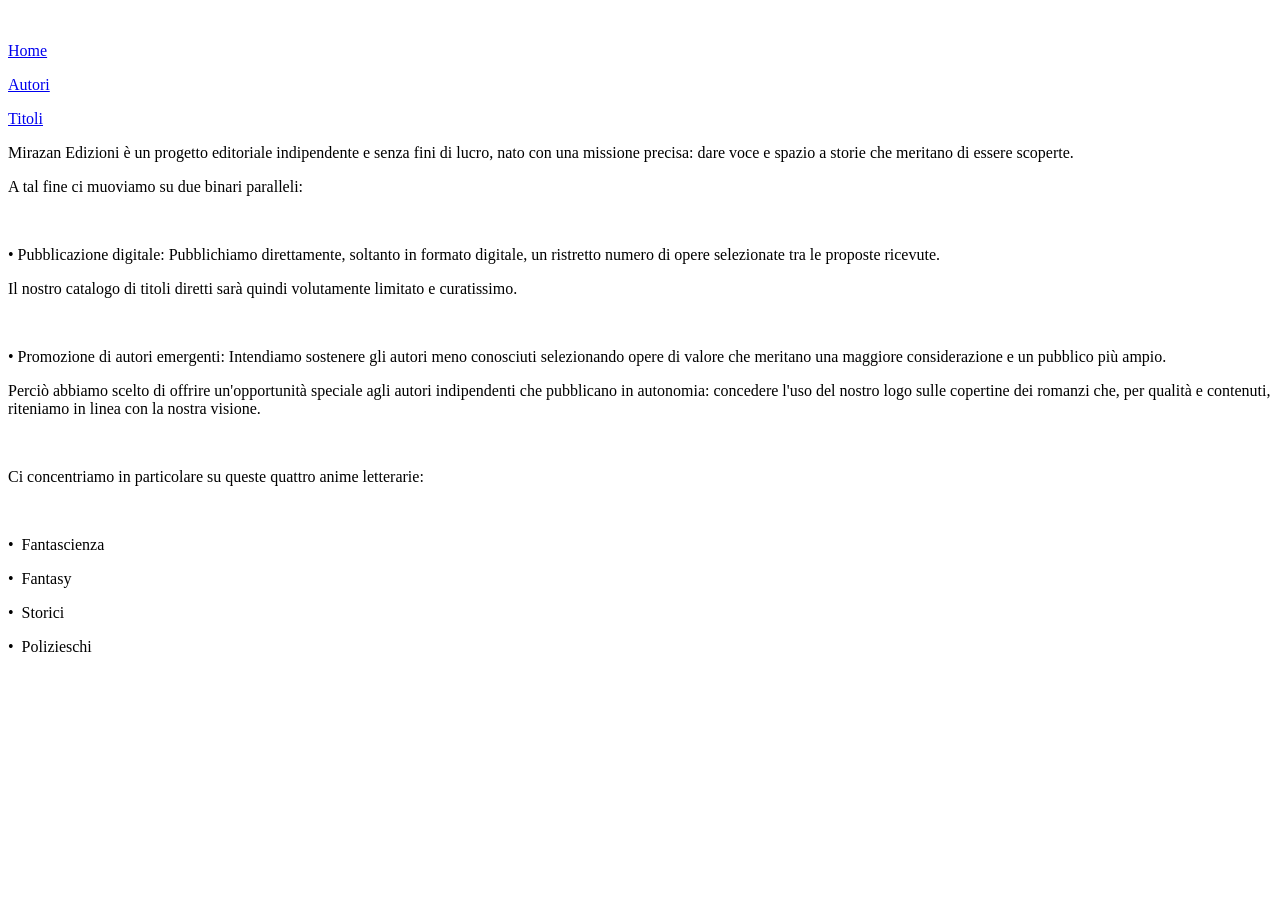
==== index.html @ d8c2ae3d "Add files via upload" ====
<!DOCTYPE html>
<html class="nojs html css_verticalspacer" lang="it-IT">
 <head>

  <meta http-equiv="Content-type" content="text/html;charset=UTF-8"/>
  <meta name="generator" content="2018.1.0.386"/>
  <meta name="viewport" content="width=device-width, initial-scale=1.0"/>
  
  <script type="text/javascript">
   // Redirect to phone/tablet as necessary
(function(c,b,d){var a=function(){if(navigator.maxTouchPoints>1)return!0;if(window.matchMedia&&window.matchMedia("(-moz-touch-enabled)").matches)return!0;for(var a=["Webkit","Moz","O","ms","Khtml"],b=0,c=a.length;b<c;b++){var d=a[b]+"MaxTouchPoints";if(d in navigator&&navigator[d])return!0}try{return document.createEvent("TouchEvent"),!0}catch(f){}return!1}(),f=function(a){a+="=";for(var b=document.cookie.split(";"),c=0;c<b.length;c++){for(var d=b[c];d.charAt(0)==" ";)d=d.substring(1,d.length);if(d.indexOf(a)==
0)return d.substring(a.length,d.length)}return null};if(f("inbrowserediting")!="true"){var h,f=f("devicelock");f=="phone"&&d?h=d:f=="tablet"&&b&&(h=b);if(f!=c&&!h)if(window.matchMedia)window.matchMedia("(max-device-width: 415px)").matches&&d?h=d:window.matchMedia("(max-device-width: 960px)").matches&&b&&a&&(h=b);else{var c=Math.min(screen.width,screen.height)/(window.devicePixelRatio||1),f=window.screen.systemXDPI||0,g=window.screen.systemYDPI||0,f=f>0&&g>0?Math.min(screen.width/f,screen.height/g):
0;(c<=370||f!=0&&f<=3)&&d?h=d:c<=960&&b&&a&&(h=b)}if(h)document.location=h+(document.location.search||"")+(document.location.hash||""),document.write('<style type="text/css">body {visibility:hidden}</style>')}})("desktop","","phone/index.html");

// Update the 'nojs'/'js' class on the html node
document.documentElement.className = document.documentElement.className.replace(/\bnojs\b/g, 'js');

// Check that all required assets are uploaded and up-to-date
if(typeof Muse == "undefined") window.Muse = {}; window.Muse.assets = {"required":["museutils.js", "museconfig.js", "jquery.musemenu.js", "jquery.watch.js", "require.js", "jquery.musepolyfill.bgsize.js", "index.css"], "outOfDate":[]};
</script>
  
  <link media="only screen and (max-width: 370px)" rel="alternate" href="http://mirazanedizioni.github.io/phone/index.html"/>
  <title>Home</title>
  <!-- CSS -->
  <link rel="stylesheet" type="text/css" href="css/site_global.css?crc=444006867"/>
  <link rel="stylesheet" type="text/css" href="css/master_mirland.css?crc=4023238765"/>
  <link rel="stylesheet" type="text/css" href="css/index.css?crc=4097893856" id="pagesheet"/>
  <!-- JS includes -->
  <!--[if lt IE 9]>
  <script src="scripts/html5shiv.js?crc=4241844378" type="text/javascript"></script>
  <![endif]-->
   </head>
 <body class="museBGSize">

  <div class="clearfix borderbox" id="page"><!-- column -->
   <div class="clip_frame colelem" id="u360"><!-- image -->
    <img class="block" id="u360_img" src="images/logomired400.png?crc=4246472454" alt="" data-heightwidthratio="0.33" data-image-width="400" data-image-height="132"/>
   </div>
   <nav class="MenuBar clearfix colelem" id="menuu150"><!-- horizontal box -->
    <div class="MenuItemContainer clearfix grpelem" id="u151"><!-- vertical box -->
     <a class="nonblock nontext MenuItem MenuItemWithSubMenu MuseMenuActive borderbox gradient rounded-corners clearfix colelem" id="u154" href="index.html"><!-- horizontal box --><div class="MenuItemLabel NoWrap clearfix grpelem" id="u157-4"><!-- content --><p>Home</p></div></a>
    </div>
    <div class="MenuItemContainer clearfix grpelem" id="u258"><!-- vertical box -->
     <a class="nonblock nontext MenuItem MenuItemWithSubMenu borderbox gradient rounded-corners clearfix colelem" id="u259" href="autori.html"><!-- horizontal box --><div class="MenuItemLabel NoWrap clearfix grpelem" id="u260-4"><!-- content --><p>Autori</p></div></a>
    </div>
    <div class="MenuItemContainer clearfix grpelem" id="u291"><!-- vertical box -->
     <a class="nonblock nontext MenuItem MenuItemWithSubMenu borderbox gradient rounded-corners clearfix colelem" id="u292" href="titoli.html"><!-- horizontal box --><div class="MenuItemLabel NoWrap clearfix grpelem" id="u294-4"><!-- content --><p>Titoli</p></div></a>
    </div>
   </nav>
   <div class="clearfix colelem" id="u505-35"><!-- content -->
    <p id="u505-3"><span id="u505">Mirazan Edizioni</span> è un progetto editoriale indipendente e senza fini di lucro, nato con una missione precisa: dare voce e spazio a storie che meritano di essere scoperte.</p>
    <p id="u505-5">A tal fine ci muoviamo su due binari paralleli:</p>
    <p id="u505-6">&nbsp;</p>
    <p id="u505-10">• <span id="u505-8">Pubblicazione digitale</span>: Pubblichiamo direttamente, soltanto in formato digitale, un ristretto numero di opere selezionate tra le proposte ricevute.</p>
    <p id="u505-12">Il nostro catalogo di titoli diretti sarà quindi volutamente limitato e curatissimo.</p>
    <p id="u505-13">&nbsp;</p>
    <p id="u505-17">• <span id="u505-15">Promozione di autori emergenti</span>: Intendiamo sostenere gli autori meno conosciuti selezionando opere di valore che meritano una maggiore considerazione e un pubblico più ampio.</p>
    <p id="u505-21">Perciò abbiamo scelto di offrire un'opportunità speciale agli autori indipendenti che pubblicano in autonomia: <span id="u505-19">concedere l'uso del nostro logo</span> sulle copertine dei romanzi che, per qualità e contenuti, riteniamo in linea con la nostra visione.</p>
    <p id="u505-22">&nbsp;</p>
    <p id="u505-24">Ci concentriamo in particolare su queste quattro anime letterarie:</p>
    <p id="u505-25">&nbsp;</p>
    <p id="u505-27">•&nbsp; Fantascienza</p>
    <p id="u505-29">•&nbsp; Fantasy</p>
    <p id="u505-31">•&nbsp; Storici</p>
    <p id="u505-33">•&nbsp; Polizieschi</p>
   </div>
   <div class="verticalspacer" data-offset-top="744" data-content-above-spacer="744" data-content-below-spacer="139" data-sizePolicy="fixed" data-pintopage="page_fixedLeft"></div>
  </div>
  <!-- Other scripts -->
  <script type="text/javascript">
   // Decide whether to suppress missing file error or not based on preference setting
var suppressMissingFileError = false
</script>
  <script type="text/javascript">
   window.Muse.assets.check=function(c){if(!window.Muse.assets.checked){window.Muse.assets.checked=!0;var b={},d=function(a,b){if(window.getComputedStyle){var c=window.getComputedStyle(a,null);return c&&c.getPropertyValue(b)||c&&c[b]||""}if(document.documentElement.currentStyle)return(c=a.currentStyle)&&c[b]||a.style&&a.style[b]||"";return""},a=function(a){if(a.match(/^rgb/))return a=a.replace(/\s+/g,"").match(/([\d\,]+)/gi)[0].split(","),(parseInt(a[0])<<16)+(parseInt(a[1])<<8)+parseInt(a[2]);if(a.match(/^\#/))return parseInt(a.substr(1),
16);return 0},f=function(f){for(var g=document.getElementsByTagName("link"),j=0;j<g.length;j++)if("text/css"==g[j].type){var l=(g[j].href||"").match(/\/?css\/([\w\-]+\.css)\?crc=(\d+)/);if(!l||!l[1]||!l[2])break;b[l[1]]=l[2]}g=document.createElement("div");g.className="version";g.style.cssText="display:none; width:1px; height:1px;";document.getElementsByTagName("body")[0].appendChild(g);for(j=0;j<Muse.assets.required.length;){var l=Muse.assets.required[j],k=l.match(/([\w\-\.]+)\.(\w+)$/),i=k&&k[1]?
k[1]:null,k=k&&k[2]?k[2]:null;switch(k.toLowerCase()){case "css":i=i.replace(/\W/gi,"_").replace(/^([^a-z])/gi,"_$1");g.className+=" "+i;i=a(d(g,"color"));k=a(d(g,"backgroundColor"));i!=0||k!=0?(Muse.assets.required.splice(j,1),"undefined"!=typeof b[l]&&(i!=b[l]>>>24||k!=(b[l]&16777215))&&Muse.assets.outOfDate.push(l)):j++;g.className="version";break;case "js":j++;break;default:throw Error("Unsupported file type: "+k);}}c?c().jquery!="1.8.3"&&Muse.assets.outOfDate.push("jquery-1.8.3.min.js"):Muse.assets.required.push("jquery-1.8.3.min.js");
g.parentNode.removeChild(g);if(Muse.assets.outOfDate.length||Muse.assets.required.length)g="Some files on the server may be missing or incorrect. Clear browser cache and try again. If the problem persists please contact website author.",f&&Muse.assets.outOfDate.length&&(g+="\nOut of date: "+Muse.assets.outOfDate.join(",")),f&&Muse.assets.required.length&&(g+="\nMissing: "+Muse.assets.required.join(",")),suppressMissingFileError?(g+="\nUse SuppressMissingFileError key in AppPrefs.xml to show missing file error pop up.",console.log(g)):alert(g)};location&&location.search&&location.search.match&&location.search.match(/muse_debug/gi)?
setTimeout(function(){f(!0)},5E3):f()}};
var muse_init=function(){require.config({baseUrl:""});require(["jquery","museutils","whatinput","jquery.musemenu","jquery.musepolyfill.bgsize","jquery.watch"],function(c){var $ = c;$(document).ready(function(){try{
window.Muse.assets.check($);/* body */
Muse.Utils.transformMarkupToFixBrowserProblemsPreInit();/* body */
Muse.Utils.prepHyperlinks(true);/* body */
Muse.Utils.makeButtonsVisibleAfterSettingMinWidth();/* body */
Muse.Utils.initWidget('.MenuBar', ['#bp_infinity'], function(elem) { return $(elem).museMenu(); });/* unifiedNavBar */
Muse.Utils.fullPage('#page');/* 100% height page */
Muse.Utils.showWidgetsWhenReady();/* body */
Muse.Utils.transformMarkupToFixBrowserProblems();/* body */
}catch(b){if(b&&"function"==typeof b.notify?b.notify():Muse.Assert.fail("Error calling selector function: "+b),false)throw b;}})})};

</script>
  <!-- RequireJS script -->
  <script src="scripts/require.js?crc=7928878" type="text/javascript" async data-main="scripts/museconfig.js?crc=4286661555" onload="if (requirejs) requirejs.onError = function(requireType, requireModule) { if (requireType && requireType.toString && requireType.toString().indexOf && 0 <= requireType.toString().indexOf('#scripterror')) window.Muse.assets.check(); }" onerror="window.Muse.assets.check();"></script>
   </body>
</html>
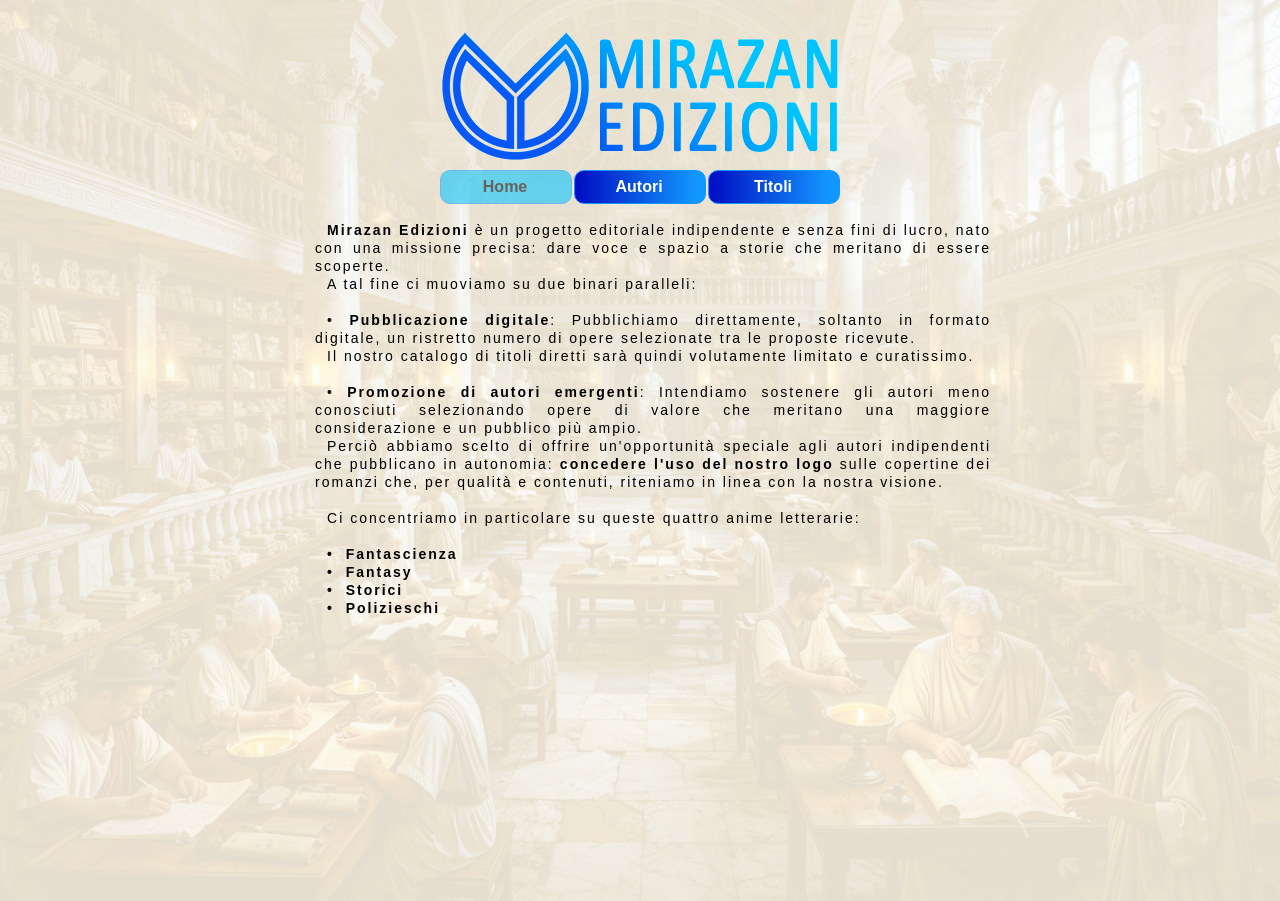
==== commit 3c0d44de: "Add files via upload" ====
--- a/index.html
+++ b/index.html
@@ -16,11 +16,12 @@
 document.documentElement.className = document.documentElement.className.replace(/\bnojs\b/g, 'js');
 
 // Check that all required assets are uploaded and up-to-date
-if(typeof Muse == "undefined") window.Muse = {}; window.Muse.assets = {"required":["museutils.js", "museconfig.js", "jquery.musemenu.js", "jquery.watch.js", "require.js", "jquery.musepolyfill.bgsize.js", "index.css"], "outOfDate":[]};
+if(typeof Muse == "undefined") window.Muse = {}; window.Muse.assets = {"required":["museutils.js", "museconfig.js", "jquery.musemenu.js", "jquery.musepolyfill.bgsize.js", "jquery.watch.js", "require.js", "index.css"], "outOfDate":[]};
 </script>
   
   <link media="only screen and (max-width: 370px)" rel="alternate" href="http://mirazanedizioni.github.io/phone/index.html"/>
-  <title>Home</title>
+  <link rel="shortcut icon" href="images/mirland-favicon.ico?crc=61756407"/>
+  <title>Mirazan - Home</title>
   <!-- CSS -->
   <link rel="stylesheet" type="text/css" href="css/site_global.css?crc=444006867"/>
   <link rel="stylesheet" type="text/css" href="css/master_mirland.css?crc=4023238765"/>
@@ -29,7 +30,23 @@
   <!--[if lt IE 9]>
   <script src="scripts/html5shiv.js?crc=4241844378" type="text/javascript"></script>
   <![endif]-->
-   </head>
+    <!--custom head HTML-->
+  <meta name="keywords" content="L'impero d'Acciaio, Claudio Bolle, Bundle, I due Flussi del Tempo, Il Fiume si divide, L'Accademia degli Dèi, Il segreto di Vesta, Gli artigli dell'Aquila, Il Tempio sull'Oceano, Il segno degli Ordos, Impero Romano, Imperatore Tiberio, ucronia, utopia, avventura, storico, fantascienza, fantastorico">
+
+<meta name="description" content="Scopri i romanzi di Mirazan Edizioni: dalle ucronie romane di Claudio Bolle come L'impero d'Acciaio ai grandi bundle di fantascienza e fantastorico.">
+
+<!-- Titolo dell'anteprima social -->
+<meta property="og:title" content="Catalogo Mirazan Edizioni | Romanzi Storici, Fantascienza e Ucronie">
+
+<!-- Descrizione dell'anteprima social -->
+<meta property="og:description" content="Esplora le nostre saghe: L'impero d'Acciaio, I due Flussi del Tempo e l'universo fantastorico di Claudio Bolle. Scopri i bundle speciali.">
+
+<!-- Tipo di contenuto -->
+<meta property="og:type" content="website">
+
+<!-- Immagine di anteprima (sostituisci copertina.jpg con il nome reale del tuo file logo o grafica) -->
+<meta property="og:image" content="https://github.io">
+ </head>
  <body class="museBGSize">
 
   <div class="clearfix borderbox" id="page"><!-- column -->
--- a/css/site_global.css
+++ b/css/site_global.css
@@ -0,0 +1 @@
+html{min-height:100%;min-width:100%;-ms-text-size-adjust:none;}body,div,dl,dt,dd,ul,ol,li,nav,h1,h2,h3,h4,h5,h6,pre,code,form,fieldset,legend,input,button,textarea,p,blockquote,th,td,a{margin:0px;padding:0px;border-width:0px;border-style:solid;border-color:transparent;-webkit-transform-origin:left top;-ms-transform-origin:left top;-o-transform-origin:left top;transform-origin:left top;background-repeat:no-repeat;}button.submit-btn{-moz-box-sizing:content-box;-webkit-box-sizing:content-box;box-sizing:content-box;}.transition{-webkit-transition-property:background-image,background-position,background-color,border-color,border-radius,color,font-size,font-style,font-weight,letter-spacing,line-height,text-align,box-shadow,text-shadow,opacity;transition-property:background-image,background-position,background-color,border-color,border-radius,color,font-size,font-style,font-weight,letter-spacing,line-height,text-align,box-shadow,text-shadow,opacity;}.transition *{-webkit-transition:inherit;transition:inherit;}table{border-collapse:collapse;border-spacing:0px;}fieldset,img{border:0px;border-style:solid;-webkit-transform-origin:left top;-ms-transform-origin:left top;-o-transform-origin:left top;transform-origin:left top;}address,caption,cite,code,dfn,em,strong,th,var,optgroup{font-style:inherit;font-weight:inherit;}del,ins{text-decoration:none;}li{list-style:none;}caption,th{text-align:left;}h1,h2,h3,h4,h5,h6{font-size:100%;font-weight:inherit;}input,button,textarea,select,optgroup,option{font-family:inherit;font-size:inherit;font-style:inherit;font-weight:inherit;}.form-grp input,.form-grp textarea{-webkit-appearance:none;-webkit-border-radius:0;}body{font-family:Arial, Helvetica Neue, Helvetica, sans-serif;text-align:left;font-size:14px;line-height:17px;word-wrap:break-word;text-rendering:optimizeLegibility;-moz-font-feature-settings:'liga';-ms-font-feature-settings:'liga';-webkit-font-feature-settings:'liga';font-feature-settings:'liga';}a:link{color:#0000FF;text-decoration:underline;}a:visited{color:#800080;text-decoration:underline;}a:hover{color:#0000FF;text-decoration:underline;}a:active{color:#EE0000;text-decoration:underline;}a.nontext{color:black;text-decoration:none;font-style:normal;font-weight:normal;}.normal_text{color:#000000;direction:ltr;font-family:Arial, Helvetica Neue, Helvetica, sans-serif;font-size:14px;font-style:normal;font-weight:normal;letter-spacing:0px;line-height:17px;text-align:left;text-decoration:none;text-indent:0px;text-transform:none;vertical-align:0px;padding:0px;}.list0 li:before{position:absolute;right:100%;letter-spacing:0px;text-decoration:none;font-weight:normal;font-style:normal;}.rtl-list li:before{right:auto;left:100%;}.nls-None > li:before,.nls-None .list3 > li:before,.nls-None .list6 > li:before{margin-right:6px;content:'•';}.nls-None .list1 > li:before,.nls-None .list4 > li:before,.nls-None .list7 > li:before{margin-right:6px;content:'○';}.nls-None,.nls-None .list1,.nls-None .list2,.nls-None .list3,.nls-None .list4,.nls-None .list5,.nls-None .list6,.nls-None .list7,.nls-None .list8{padding-left:34px;}.nls-None.rtl-list,.nls-None .list1.rtl-list,.nls-None .list2.rtl-list,.nls-None .list3.rtl-list,.nls-None .list4.rtl-list,.nls-None .list5.rtl-list,.nls-None .list6.rtl-list,.nls-None .list7.rtl-list,.nls-None .list8.rtl-list{padding-left:0px;padding-right:34px;}.nls-None .list2 > li:before,.nls-None .list5 > li:before,.nls-None .list8 > li:before{margin-right:6px;content:'-';}.nls-None.rtl-list > li:before,.nls-None .list1.rtl-list > li:before,.nls-None .list2.rtl-list > li:before,.nls-None .list3.rtl-list > li:before,.nls-None .list4.rtl-list > li:before,.nls-None .list5.rtl-list > li:before,.nls-None .list6.rtl-list > li:before,.nls-None .list7.rtl-list > li:before,.nls-None .list8.rtl-list > li:before{margin-right:0px;margin-left:6px;}.TabbedPanelsTab{white-space:nowrap;}.MenuBar .MenuBarView,.MenuBar .SubMenuView{display:block;list-style:none;}.MenuBar .SubMenu{display:none;position:absolute;}.NoWrap{white-space:nowrap;word-wrap:normal;}.rootelem{margin-left:auto;margin-right:auto;}.colelem{display:inline;float:left;clear:both;}.clearfix:after{content:"\0020";visibility:hidden;display:block;height:0px;clear:both;}*:first-child+html .clearfix{zoom:1;}.clip_frame{overflow:hidden;}.popup_anchor{position:relative;width:0px;height:0px;}.allow_click_through *{pointer-events:auto;}.popup_element{z-index:100000;}.svg{display:block;vertical-align:top;}span.wrap{content:'';clear:left;display:block;}span.actAsInlineDiv{display:inline-block;}.position_content,.excludeFromNormalFlow{float:left;}.preload_images{position:absolute;overflow:hidden;left:-9999px;top:-9999px;height:1px;width:1px;}.preload{height:1px;width:1px;}.animateStates{-webkit-transition:0.3s ease-in-out;-moz-transition:0.3s ease-in-out;-o-transition:0.3s ease-in-out;transition:0.3s ease-in-out;}[data-whatinput="mouse"] *:focus,[data-whatinput="touch"] *:focus,input:focus,textarea:focus{outline:none;}textarea{resize:none;overflow:auto;}.allow_click_through,.fld-prompt{pointer-events:none;}.wrapped-input{position:absolute;top:0px;left:0px;background:transparent;border:none;}.submit-btn{z-index:50000;cursor:pointer;}.anchor_item{width:22px;height:18px;}.MenuBar .SubMenuVisible,.MenuBarVertical .SubMenuVisible,.MenuBar .SubMenu .SubMenuVisible,.popup_element.Active,span.actAsPara,.actAsDiv,a.nonblock.nontext,img.block{display:block;}.widget_invisible,.js .invi,.js .mse_pre_init{visibility:hidden;}.ose_ei{visibility:hidden;z-index:0;}.no_vert_scroll{overflow-y:hidden;}.always_vert_scroll{overflow-y:scroll;}.always_horz_scroll{overflow-x:scroll;}.fullscreen{overflow:hidden;left:0px;top:0px;position:fixed;height:100%;width:100%;-moz-box-sizing:border-box;-webkit-box-sizing:border-box;-ms-box-sizing:border-box;box-sizing:border-box;}.fullwidth{position:absolute;}.borderbox{-moz-box-sizing:border-box;-webkit-box-sizing:border-box;-ms-box-sizing:border-box;box-sizing:border-box;}.scroll_wrapper{position:absolute;overflow:auto;left:0px;right:0px;top:0px;bottom:0px;padding-top:0px;padding-bottom:0px;margin-top:0px;margin-bottom:0px;}.browser_width > *{position:absolute;left:0px;right:0px;}.grpelem,.accordion_wrapper{display:inline;float:left;}.fld-checkbox input[type=checkbox],.fld-radiobutton input[type=radio]{position:absolute;overflow:hidden;clip:rect(0px, 0px, 0px, 0px);height:1px;width:1px;margin:-1px;padding:0px;border:0px;}.fld-checkbox input[type=checkbox] + label,.fld-radiobutton input[type=radio] + label{display:inline-block;background-repeat:no-repeat;cursor:pointer;float:left;width:100%;height:100%;}.pointer_cursor,.fld-recaptcha-mode,.fld-recaptcha-refresh,.fld-recaptcha-help{cursor:pointer;}p,h1,h2,h3,h4,h5,h6,ol,ul,span.actAsPara{max-height:1000000px;}.superscript{vertical-align:super;font-size:66%;line-height:0px;}.subscript{vertical-align:sub;font-size:66%;line-height:0px;}.horizontalSlideShow{-ms-touch-action:pan-y;touch-action:pan-y;}.verticalSlideShow{-ms-touch-action:pan-x;touch-action:pan-x;}.colelem100,.verticalspacer{clear:both;}.list0 li,.MenuBar .MenuItemContainer,.SlideShowContentPanel .fullscreen img,.css_verticalspacer .verticalspacer{position:relative;}.popup_element.Inactive,.js .disn,.js .an_invi,.hidden,.breakpoint{display:none;}#muse_css_mq{position:absolute;display:none;background-color:#FFFFFE;}.fluid_height_spacer{width:0.01px;}.muse_check_css{display:none;position:fixed;}@media screen and (-webkit-min-device-pixel-ratio:0){body{text-rendering:auto;}}
--- a/css/master_mirland.css
+++ b/css/master_mirland.css
@@ -0,0 +1 @@
+#menuu150{border-width:0px;border-color:transparent;background-color:transparent;}#u154{background:-webkit-gradient(linear, left center, right center, from(#000CC2),color-stop(92%, #1296FF));background:-webkit-linear-gradient(left,#000CC2 ,#1296FF 92%);background:linear-gradient(to right,#000CC2 ,#1296FF 92%);filter:progid:DXImageTransform.Microsoft.gradient(startColorstr=#FF000CC2, endColorstr=#FF1296FF, GradientType=1);-ms-filter:"progid:DXImageTransform.Microsoft.gradient(startColorstr='#FF000CC2', endColorstr='#FF1296FF', GradientType=1)";border-style:solid;border-width:1px;border-color:#1296FF;border-radius:10px;}#u154:hover{background-image:none;background-color:#00B9FE;-pie-background:none;opacity:0.55;-ms-filter:"progid:DXImageTransform.Microsoft.Alpha(Opacity=55.00000000000001)";filter:alpha(opacity=55.00000000000001);}#u154:active{background-image:none;background-color:#6B6B6B;-pie-background:none;opacity:0.55;-ms-filter:"progid:DXImageTransform.Microsoft.Alpha(Opacity=55.00000000000001)";filter:alpha(opacity=55.00000000000001);}#u157-4{border-width:0px;border-color:transparent;background-color:transparent;line-height:19px;font-size:16px;text-align:center;color:#FFFFFF;font-family:Helvetica, Helvetica Neue, Arial, sans-serif;font-weight:bold;}#u154:hover #u157-4 p{color:#000000;visibility:inherit;}#u154:active #u157-4 p{color:#000000;visibility:inherit;}#u259{background:-webkit-gradient(linear, left center, right center, from(#000CC2),color-stop(92%, #1296FF));background:-webkit-linear-gradient(left,#000CC2 ,#1296FF 92%);background:linear-gradient(to right,#000CC2 ,#1296FF 92%);filter:progid:DXImageTransform.Microsoft.gradient(startColorstr=#FF000CC2, endColorstr=#FF1296FF, GradientType=1);-ms-filter:"progid:DXImageTransform.Microsoft.gradient(startColorstr='#FF000CC2', endColorstr='#FF1296FF', GradientType=1)";border-style:solid;border-width:1px;border-color:#1296FF;border-radius:10px;}#u259:hover{background-image:none;background-color:#00B9FE;-pie-background:none;opacity:0.55;-ms-filter:"progid:DXImageTransform.Microsoft.Alpha(Opacity=55.00000000000001)";filter:alpha(opacity=55.00000000000001);}#u259:active{background-image:none;background-color:#6B6B6B;-pie-background:none;opacity:0.55;-ms-filter:"progid:DXImageTransform.Microsoft.Alpha(Opacity=55.00000000000001)";filter:alpha(opacity=55.00000000000001);}#u260-4{border-width:0px;border-color:transparent;background-color:transparent;line-height:19px;font-size:16px;text-align:center;color:#FFFFFF;font-family:Helvetica, Helvetica Neue, Arial, sans-serif;font-weight:bold;}#u259:hover #u260-4 p{color:#000000;visibility:inherit;}#u259:active #u260-4 p{color:#000000;visibility:inherit;}#u360,#u151,#u258,#u291{background-color:transparent;}#u292{background:-webkit-gradient(linear, left center, right center, from(#000CC2),color-stop(92%, #1296FF));background:-webkit-linear-gradient(left,#000CC2 ,#1296FF 92%);background:linear-gradient(to right,#000CC2 ,#1296FF 92%);filter:progid:DXImageTransform.Microsoft.gradient(startColorstr=#FF000CC2, endColorstr=#FF1296FF, GradientType=1);-ms-filter:"progid:DXImageTransform.Microsoft.gradient(startColorstr='#FF000CC2', endColorstr='#FF1296FF', GradientType=1)";border-style:solid;border-width:1px;border-color:#1296FF;border-radius:10px;}#u292:hover{background-image:none;background-color:#00B9FE;-pie-background:none;opacity:0.55;-ms-filter:"progid:DXImageTransform.Microsoft.Alpha(Opacity=55.00000000000001)";filter:alpha(opacity=55.00000000000001);}#u292:active{background-image:none;background-color:#6B6B6B;-pie-background:none;opacity:0.55;-ms-filter:"progid:DXImageTransform.Microsoft.Alpha(Opacity=55.00000000000001)";filter:alpha(opacity=55.00000000000001);}#u154.MuseMenuActive,#u259.MuseMenuActive,#u292.MuseMenuActive{background-image:none;background-color:#00C3FF;-pie-background:none;opacity:0.56;-ms-filter:"progid:DXImageTransform.Microsoft.Alpha(Opacity=56.00000000000001)";filter:alpha(opacity=56.00000000000001);}#u294-4{border-width:0px;border-color:transparent;background-color:transparent;line-height:19px;font-size:16px;text-align:center;color:#FFFFFF;font-family:Helvetica, Helvetica Neue, Arial, sans-serif;font-weight:bold;}#u292:hover #u294-4 p{color:#000000;visibility:inherit;}#u292:active #u294-4 p{color:#000000;visibility:inherit;}#u154.MuseMenuActive #u157-4 p,#u259.MuseMenuActive #u260-4 p,#u292.MuseMenuActive #u294-4 p{color:#000000;visibility:inherit;font-family:Helvetica, Helvetica Neue, Arial, sans-serif;}.MenuItem{cursor:pointer;}
--- a/css/index.css
+++ b/css/index.css
@@ -0,0 +1 @@
+.version.index{color:#0000F4;background-color:#40E5E0;}#muse_css_mq{background-color:#FFFFFF;}#page{z-index:1;min-height:407.9999999999992px;background-image:none;border-width:0px;border-color:#000000;background-color:transparent;padding-top:30px;padding-bottom:106.0000000000008px;width:100%;max-width:960px;margin-left:auto;margin-right:auto;}#u360{z-index:21;position:relative;width:41.67%;margin-left:29.17%;}#menuu150{z-index:2;margin-top:8px;position:relative;width:41.67%;margin-left:29.17%;}#u151{min-height:34px;position:relative;margin-right:-10000px;width:33%;}#u154{padding-bottom:13px;position:relative;width:100%;}#u154:hover{min-height:0px;width:100%;margin:0px 0px 0px 0%;}#u154:active{min-height:0px;width:100%;margin:0px 0px 0px 0%;}#u157-4{min-height:19px;position:relative;margin-right:-10000px;top:6px;width:96.97%;left:0.76%;}#u154:hover #u157-4{padding-top:0px;padding-bottom:0px;min-height:19px;width:96.97%;margin:0px -10000px 0px 0%;}#u154:active #u157-4{padding-top:0px;padding-bottom:0px;min-height:19px;width:96.97%;margin:0px -10000px 0px 0%;}#u258{min-height:34px;position:relative;margin-right:-10000px;width:33%;left:33.5%;}#u259{padding-bottom:13px;position:relative;width:100%;}#u154.MuseMenuActive,#u259:hover{min-height:0px;width:100%;margin:0px 0px 0px 0%;}#u259:active{min-height:0px;width:100%;margin:0px 0px 0px 0%;}#u260-4{min-height:19px;position:relative;margin-right:-10000px;top:6px;width:96.97%;left:0.76%;}#u154.MuseMenuActive #u157-4,#u259:hover #u260-4{padding-top:0px;padding-bottom:0px;min-height:19px;width:96.97%;margin:0px -10000px 0px 0%;}#u259:active #u260-4{padding-top:0px;padding-bottom:0px;min-height:19px;width:96.97%;margin:0px -10000px 0px 0%;}#u291{min-height:34px;position:relative;margin-right:-10000px;width:33%;left:67%;}#u292{padding-bottom:13px;position:relative;width:100%;}#u259.MuseMenuActive,#u292:hover{min-height:0px;width:100%;margin:0px 0px 0px 0%;}#u292:active{min-height:0px;width:100%;margin:0px 0px 0px 0%;}#u292.MuseMenuActive{min-height:0px;width:100%;margin:0px 0px 0px 0%;}#u294-4{min-height:19px;position:relative;margin-right:-10000px;top:6px;width:96.97%;left:0.76%;}#u259.MuseMenuActive #u260-4,#u292:hover #u294-4{padding-top:0px;padding-bottom:0px;min-height:19px;width:96.97%;margin:0px -10000px 0px 0%;}#u292:active #u294-4{padding-top:0px;padding-bottom:0px;min-height:19px;width:96.97%;margin:0px -10000px 0px 0%;}#u292.MuseMenuActive #u294-4{padding-top:0px;padding-bottom:0px;min-height:19px;width:96.97%;margin:0px -10000px 0px 0%;}#u505-35{z-index:23;min-height:523px;background-color:transparent;letter-spacing:2px;line-height:18px;text-align:justify;text-indent:12px;font-family:Geneva, Verdana, Lucida Sans, Lucida Sans Unicode, sans-serif;margin-top:17px;position:relative;width:70.84%;margin-left:15.94%;}#u505,#u505-8,#u505-15,#u505-19{font-weight:bold;}#u505-3,#u505-5,#u505-6,#u505-10,#u505-12,#u505-13,#u505-17,#u505-21,#u505-22,#u505-24,#u505-25{padding-right:2px;padding-left:2px;}#u505-27,#u505-29,#u505-31,#u505-33{padding-right:2px;padding-left:2px;font-weight:bold;}.css_verticalspacer .verticalspacer{height:calc(100vh - 883px);}.html{background:#FFFFFF url("../images/biblioalex1tr.png?crc=4433726") no-repeat center center scroll;background-size:cover;}body{position:relative;min-width:320px;padding-bottom:34px;}#u360_img{width:100%;}
